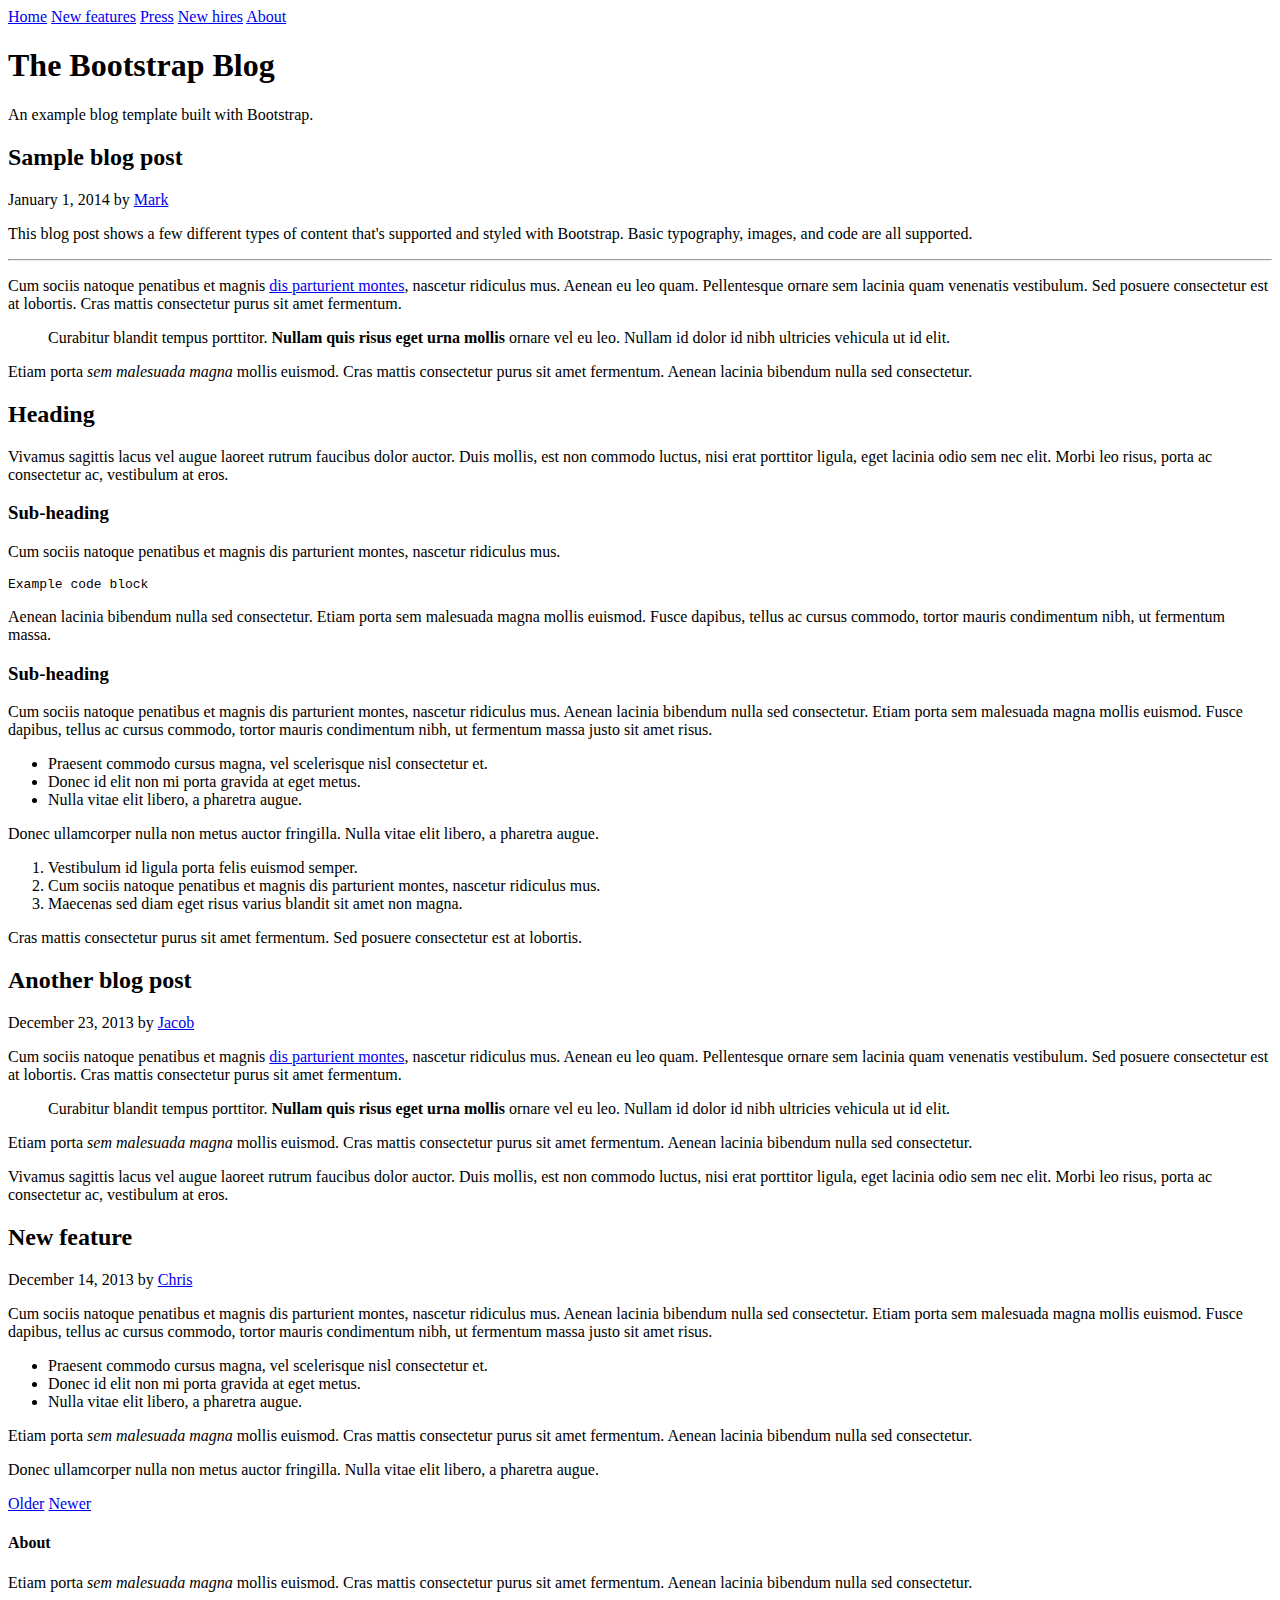
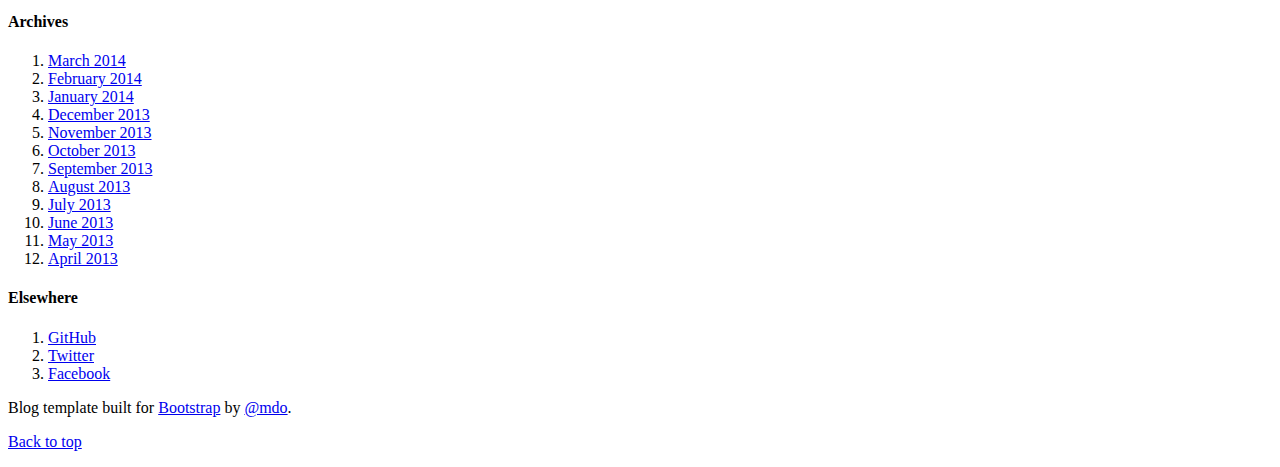
==== michael-shinners-mockups/Blog Template for Bootstrap.htm @ 8bb4df5a "Bootstrap example Added html and css file for an example bootstrap blog home page." ====
<!DOCTYPE html>
<!-- saved from url=(0047)http://getbootstrap.com/docs/4.0/examples/blog/ -->
<html lang="en"><head><meta http-equiv="Content-Type" content="text/html; charset=UTF-8">
    
    <meta name="viewport" content="width=device-width, initial-scale=1, shrink-to-fit=no">
    <meta name="description" content="">
    <meta name="author" content="">
    <link rel="icon" href="http://getbootstrap.com/favicon.ico">

    <title>Blog Template for Bootstrap</title>

    <!-- Bootstrap core CSS -->
    <link rel="stylesheet" href="https://maxcdn.bootstrapcdn.com/bootstrap/4.0.0-beta.2/css/bootstrap.min.css" integrity="sha384-PsH8R72JQ3SOdhVi3uxftmaW6Vc51MKb0q5P2rRUpPvrszuE4W1povHYgTpBfshb" crossorigin="anonymous">
    <!-- Custom styles for this template -->
    <link href="./Blog Template for Bootstrap_files/blog.css" rel="stylesheet">
  </head>

  <body cz-shortcut-listen="true">

    <header>
      <div class="blog-masthead">
        <div class="container">
          <nav class="nav">
            <a class="nav-link active" href="http://getbootstrap.com/docs/4.0/examples/blog/#">Home</a>
            <a class="nav-link" href="http://getbootstrap.com/docs/4.0/examples/blog/#">New features</a>
            <a class="nav-link" href="http://getbootstrap.com/docs/4.0/examples/blog/#">Press</a>
            <a class="nav-link" href="http://getbootstrap.com/docs/4.0/examples/blog/#">New hires</a>
            <a class="nav-link" href="http://getbootstrap.com/docs/4.0/examples/blog/#">About</a>
          </nav>
        </div>
      </div>

      <div class="blog-header">
        <div class="container">
          <h1 class="blog-title">The Bootstrap Blog</h1>
          <p class="lead blog-description">An example blog template built with Bootstrap.</p>
        </div>
      </div>
    </header>

    <main role="main" class="container">

      <div class="row">

        <div class="col-sm-8 blog-main">

          <div class="blog-post">
            <h2 class="blog-post-title">Sample blog post</h2>
            <p class="blog-post-meta">January 1, 2014 by <a href="http://getbootstrap.com/docs/4.0/examples/blog/#">Mark</a></p>

            <p>This blog post shows a few different types of content that's supported and styled with Bootstrap. Basic typography, images, and code are all supported.</p>
            <hr>
            <p>Cum sociis natoque penatibus et magnis <a href="http://getbootstrap.com/docs/4.0/examples/blog/#">dis parturient montes</a>, nascetur ridiculus mus. Aenean eu leo quam. Pellentesque ornare sem lacinia quam venenatis vestibulum. Sed posuere consectetur est at lobortis. Cras mattis consectetur purus sit amet fermentum.</p>
            <blockquote>
              <p>Curabitur blandit tempus porttitor. <strong>Nullam quis risus eget urna mollis</strong> ornare vel eu leo. Nullam id dolor id nibh ultricies vehicula ut id elit.</p>
            </blockquote>
            <p>Etiam porta <em>sem malesuada magna</em> mollis euismod. Cras mattis consectetur purus sit amet fermentum. Aenean lacinia bibendum nulla sed consectetur.</p>
            <h2>Heading</h2>
            <p>Vivamus sagittis lacus vel augue laoreet rutrum faucibus dolor auctor. Duis mollis, est non commodo luctus, nisi erat porttitor ligula, eget lacinia odio sem nec elit. Morbi leo risus, porta ac consectetur ac, vestibulum at eros.</p>
            <h3>Sub-heading</h3>
            <p>Cum sociis natoque penatibus et magnis dis parturient montes, nascetur ridiculus mus.</p>
            <pre><code>Example code block</code></pre>
            <p>Aenean lacinia bibendum nulla sed consectetur. Etiam porta sem malesuada magna mollis euismod. Fusce dapibus, tellus ac cursus commodo, tortor mauris condimentum nibh, ut fermentum massa.</p>
            <h3>Sub-heading</h3>
            <p>Cum sociis natoque penatibus et magnis dis parturient montes, nascetur ridiculus mus. Aenean lacinia bibendum nulla sed consectetur. Etiam porta sem malesuada magna mollis euismod. Fusce dapibus, tellus ac cursus commodo, tortor mauris condimentum nibh, ut fermentum massa justo sit amet risus.</p>
            <ul>
              <li>Praesent commodo cursus magna, vel scelerisque nisl consectetur et.</li>
              <li>Donec id elit non mi porta gravida at eget metus.</li>
              <li>Nulla vitae elit libero, a pharetra augue.</li>
            </ul>
            <p>Donec ullamcorper nulla non metus auctor fringilla. Nulla vitae elit libero, a pharetra augue.</p>
            <ol>
              <li>Vestibulum id ligula porta felis euismod semper.</li>
              <li>Cum sociis natoque penatibus et magnis dis parturient montes, nascetur ridiculus mus.</li>
              <li>Maecenas sed diam eget risus varius blandit sit amet non magna.</li>
            </ol>
            <p>Cras mattis consectetur purus sit amet fermentum. Sed posuere consectetur est at lobortis.</p>
          </div><!-- /.blog-post -->

          <div class="blog-post">
            <h2 class="blog-post-title">Another blog post</h2>
            <p class="blog-post-meta">December 23, 2013 by <a href="http://getbootstrap.com/docs/4.0/examples/blog/#">Jacob</a></p>

            <p>Cum sociis natoque penatibus et magnis <a href="http://getbootstrap.com/docs/4.0/examples/blog/#">dis parturient montes</a>, nascetur ridiculus mus. Aenean eu leo quam. Pellentesque ornare sem lacinia quam venenatis vestibulum. Sed posuere consectetur est at lobortis. Cras mattis consectetur purus sit amet fermentum.</p>
            <blockquote>
              <p>Curabitur blandit tempus porttitor. <strong>Nullam quis risus eget urna mollis</strong> ornare vel eu leo. Nullam id dolor id nibh ultricies vehicula ut id elit.</p>
            </blockquote>
            <p>Etiam porta <em>sem malesuada magna</em> mollis euismod. Cras mattis consectetur purus sit amet fermentum. Aenean lacinia bibendum nulla sed consectetur.</p>
            <p>Vivamus sagittis lacus vel augue laoreet rutrum faucibus dolor auctor. Duis mollis, est non commodo luctus, nisi erat porttitor ligula, eget lacinia odio sem nec elit. Morbi leo risus, porta ac consectetur ac, vestibulum at eros.</p>
          </div><!-- /.blog-post -->

          <div class="blog-post">
            <h2 class="blog-post-title">New feature</h2>
            <p class="blog-post-meta">December 14, 2013 by <a href="http://getbootstrap.com/docs/4.0/examples/blog/#">Chris</a></p>

            <p>Cum sociis natoque penatibus et magnis dis parturient montes, nascetur ridiculus mus. Aenean lacinia bibendum nulla sed consectetur. Etiam porta sem malesuada magna mollis euismod. Fusce dapibus, tellus ac cursus commodo, tortor mauris condimentum nibh, ut fermentum massa justo sit amet risus.</p>
            <ul>
              <li>Praesent commodo cursus magna, vel scelerisque nisl consectetur et.</li>
              <li>Donec id elit non mi porta gravida at eget metus.</li>
              <li>Nulla vitae elit libero, a pharetra augue.</li>
            </ul>
            <p>Etiam porta <em>sem malesuada magna</em> mollis euismod. Cras mattis consectetur purus sit amet fermentum. Aenean lacinia bibendum nulla sed consectetur.</p>
            <p>Donec ullamcorper nulla non metus auctor fringilla. Nulla vitae elit libero, a pharetra augue.</p>
          </div><!-- /.blog-post -->

          <nav class="blog-pagination">
            <a class="btn btn-outline-primary" href="http://getbootstrap.com/docs/4.0/examples/blog/#">Older</a>
            <a class="btn btn-outline-secondary disabled" href="http://getbootstrap.com/docs/4.0/examples/blog/#">Newer</a>
          </nav>

        </div><!-- /.blog-main -->

        <aside class="col-sm-3 ml-sm-auto blog-sidebar">
          <div class="sidebar-module sidebar-module-inset">
            <h4>About</h4>
            <p>Etiam porta <em>sem malesuada magna</em> mollis euismod. Cras mattis consectetur purus sit amet fermentum. Aenean lacinia bibendum nulla sed consectetur.</p>
          </div>
          <div class="sidebar-module">
            <h4>Archives</h4>
            <ol class="list-unstyled">
              <li><a href="http://getbootstrap.com/docs/4.0/examples/blog/#">March 2014</a></li>
              <li><a href="http://getbootstrap.com/docs/4.0/examples/blog/#">February 2014</a></li>
              <li><a href="http://getbootstrap.com/docs/4.0/examples/blog/#">January 2014</a></li>
              <li><a href="http://getbootstrap.com/docs/4.0/examples/blog/#">December 2013</a></li>
              <li><a href="http://getbootstrap.com/docs/4.0/examples/blog/#">November 2013</a></li>
              <li><a href="http://getbootstrap.com/docs/4.0/examples/blog/#">October 2013</a></li>
              <li><a href="http://getbootstrap.com/docs/4.0/examples/blog/#">September 2013</a></li>
              <li><a href="http://getbootstrap.com/docs/4.0/examples/blog/#">August 2013</a></li>
              <li><a href="http://getbootstrap.com/docs/4.0/examples/blog/#">July 2013</a></li>
              <li><a href="http://getbootstrap.com/docs/4.0/examples/blog/#">June 2013</a></li>
              <li><a href="http://getbootstrap.com/docs/4.0/examples/blog/#">May 2013</a></li>
              <li><a href="http://getbootstrap.com/docs/4.0/examples/blog/#">April 2013</a></li>
            </ol>
          </div>
          <div class="sidebar-module">
            <h4>Elsewhere</h4>
            <ol class="list-unstyled">
              <li><a href="http://getbootstrap.com/docs/4.0/examples/blog/#">GitHub</a></li>
              <li><a href="http://getbootstrap.com/docs/4.0/examples/blog/#">Twitter</a></li>
              <li><a href="http://getbootstrap.com/docs/4.0/examples/blog/#">Facebook</a></li>
            </ol>
          </div>
        </aside><!-- /.blog-sidebar -->

      </div><!-- /.row -->

    </main><!-- /.container -->

    <footer class="blog-footer">
      <p>Blog template built for <a href="https://getbootstrap.com/">Bootstrap</a> by <a href="https://twitter.com/mdo">@mdo</a>.</p>
      <p>
        <a href="http://getbootstrap.com/docs/4.0/examples/blog/#">Back to top</a>
      </p>
    </footer>


    <!-- Bootstrap core JavaScript
    ================================================== -->
    <!-- Placed at the end of the document so the pages load faster -->
    <script src="https://code.jquery.com/jquery-3.2.1.slim.min.js" integrity="sha384-KJ3o2DKtIkvYIK3UENzmM7KCkRr/rE9/Qpg6aAZGJwFDMVNA/GpGFF93hXpG5KkN" crossorigin="anonymous"></script>
    <script>window.jQuery || document.write('<script src="../../../../assets/js/vendor/jquery.min.js"><\/script>')</script>
    <script src="https://cdnjs.cloudflare.com/ajax/libs/popper.js/1.12.3/umd/popper.min.js" integrity="sha384-vFJXuSJphROIrBnz7yo7oB41mKfc8JzQZiCq4NCceLEaO4IHwicKwpJf9c9IpFgh" crossorigin="anonymous"></script>
    <script src="https://maxcdn.bootstrapcdn.com/bootstrap/4.0.0-beta.2/js/bootstrap.min.js" integrity="sha384-alpBpkh1PFOepccYVYDB4do5UnbKysX5WZXm3XxPqe5iKTfUKjNkCk9SaVuEZflJ" crossorigin="anonymous"></script>
  

</body></html>
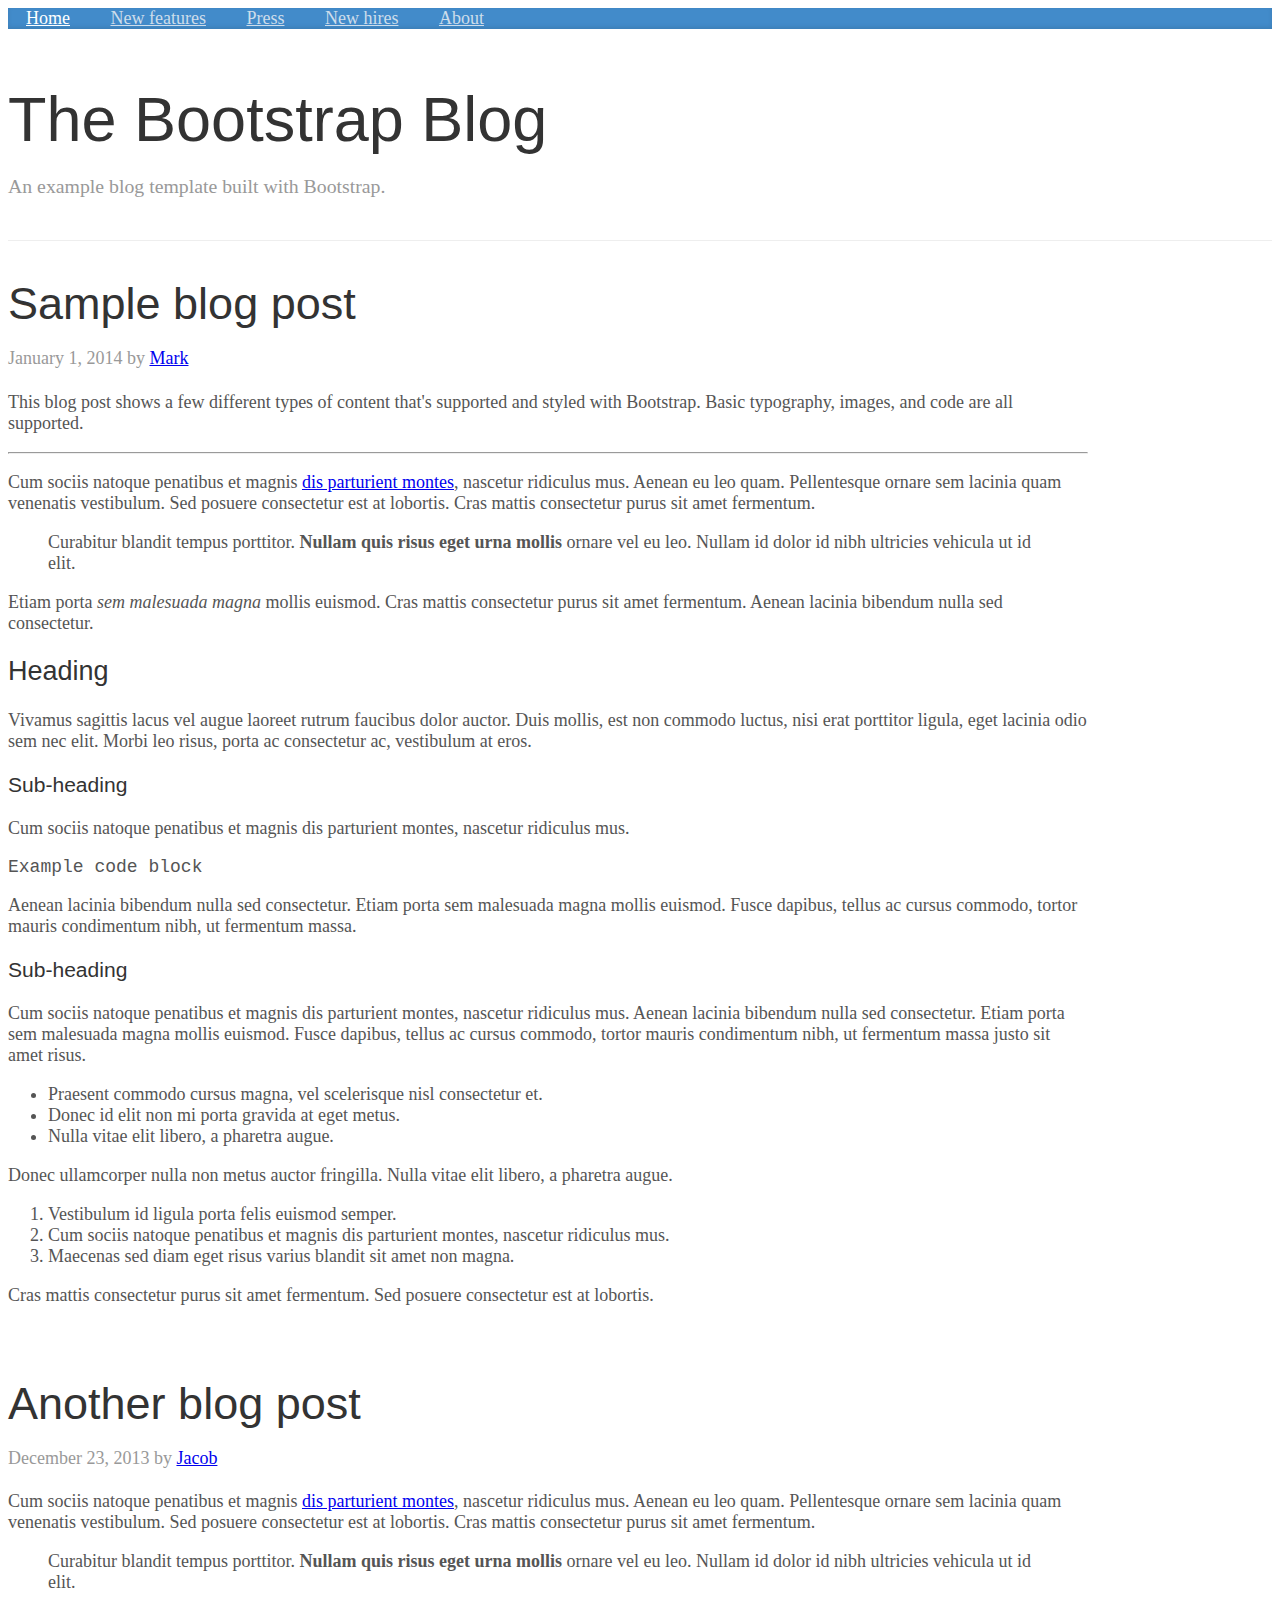
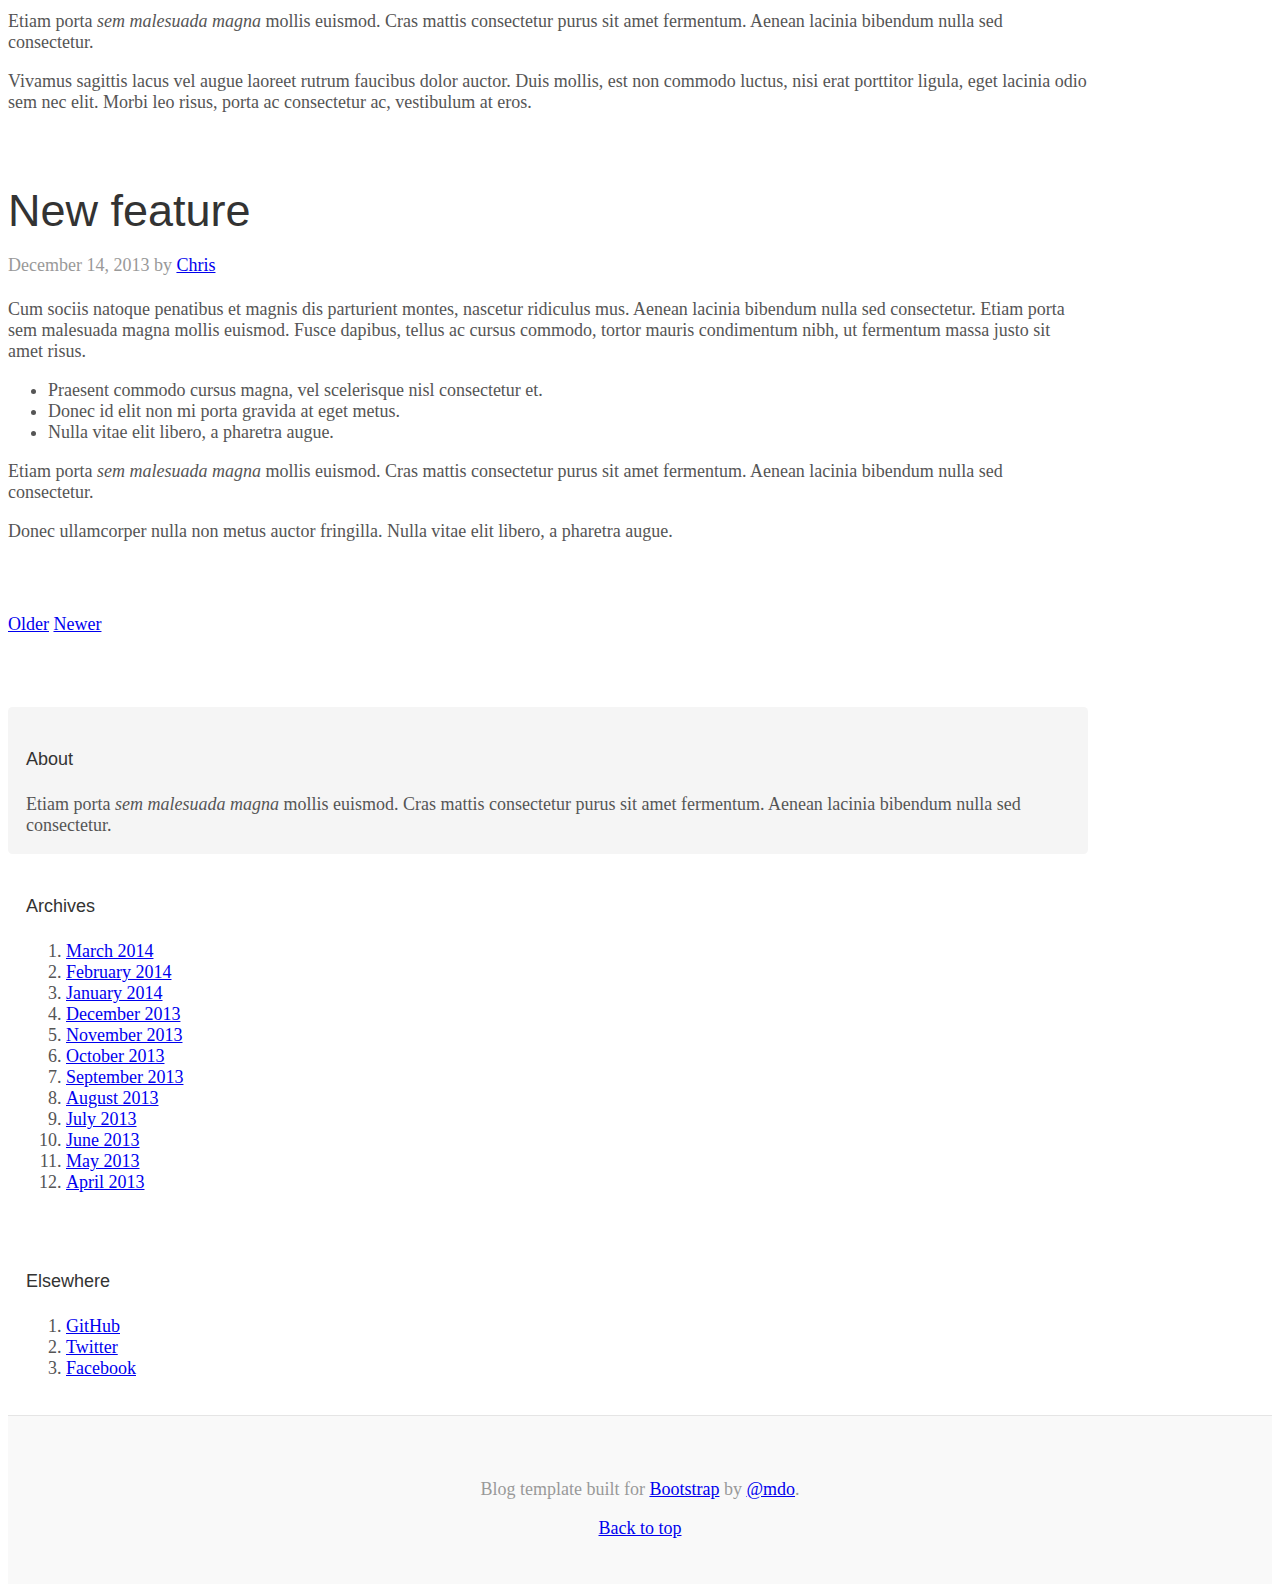
==== commit 8718b580: "Basic jinja format Made basic jinja files for demonstrating inheritance." ====
--- a/michael-shinners-mockups/Blog Template for Bootstrap.htm
+++ b/michael-shinners-mockups/Blog Template for Bootstrap.htm
@@ -12,7 +12,7 @@
     <!-- Bootstrap core CSS -->
     <link rel="stylesheet" href="https://maxcdn.bootstrapcdn.com/bootstrap/4.0.0-beta.2/css/bootstrap.min.css" integrity="sha384-PsH8R72JQ3SOdhVi3uxftmaW6Vc51MKb0q5P2rRUpPvrszuE4W1povHYgTpBfshb" crossorigin="anonymous">
     <!-- Custom styles for this template -->
-    <link href="./Blog Template for Bootstrap_files/blog.css" rel="stylesheet">
+    <link href="./blog.css" rel="stylesheet">
   </head>
 
   <body cz-shortcut-listen="true">
--- a/michael-shinners-mockups/blog.css
+++ b/michael-shinners-mockups/blog.css
@@ -0,0 +1,170 @@
+/*
+ * Globals
+ */
+
+@media (min-width: 48em) {
+  html {
+    font-size: 18px;
+  }
+}
+
+body {
+  font-family: Georgia, "Times New Roman", Times, serif;
+  color: #555;
+}
+
+h1,
+.h1,
+h2,
+.h2,
+h3,
+.h3,
+h4,
+.h4,
+h5,
+.h5,
+h6,
+.h6 {
+  font-family: "Helvetica Neue", Helvetica, Arial, sans-serif;
+  font-weight: 400;
+  color: #333;
+}
+
+
+/*
+ * Override Bootstrap's default container.
+ */
+
+.container {
+  max-width: 60rem;
+}
+
+
+/*
+ * Masthead for nav
+ */
+
+.blog-masthead {
+  margin-bottom: 3rem;
+  background-color: #428bca;
+  box-shadow: inset 0 -.1rem .25rem rgba(0,0,0,.1);
+}
+
+/* Nav links */
+.nav-link {
+  position: relative;
+  padding: 1rem;
+  font-weight: 500;
+  color: #cdddeb;
+}
+.nav-link:hover,
+.nav-link:focus {
+  color: #fff;
+  background-color: transparent;
+}
+
+/* Active state gets a caret at the bottom */
+.nav-link.active {
+  color: #fff;
+}
+.nav-link.active::after {
+  position: absolute;
+  bottom: 0;
+  left: 50%;
+  width: 0;
+  height: 0;
+  margin-left: -.3rem;
+  vertical-align: middle;
+  content: "";
+  border-right: .3rem solid transparent;
+  border-bottom: .3rem solid;
+  border-left: .3rem solid transparent;
+}
+
+
+/*
+ * Blog name and description
+ */
+
+.blog-header {
+  padding-bottom: 1.25rem;
+  margin-bottom: 2rem;
+  border-bottom: .05rem solid #eee;
+}
+.blog-title {
+  margin-bottom: 0;
+  font-size: 2rem;
+  font-weight: 400;
+}
+.blog-description {
+  font-size: 1.1rem;
+  color: #999;
+}
+
+@media (min-width: 40em) {
+  .blog-title {
+    font-size: 3.5rem;
+  }
+}
+
+
+/*
+ * Main column and sidebar layout
+ */
+
+/* Sidebar modules for boxing content */
+.sidebar-module {
+  padding: 1rem;
+}
+.sidebar-module-inset {
+  padding: 1rem;
+  background-color: #f5f5f5;
+  border-radius: .25rem;
+}
+.sidebar-module-inset p:last-child,
+.sidebar-module-inset ul:last-child,
+.sidebar-module-inset ol:last-child {
+  margin-bottom: 0;
+}
+
+
+/* Pagination */
+.blog-pagination {
+  margin-bottom: 4rem;
+}
+.blog-pagination > .btn {
+  border-radius: 2rem;
+}
+
+
+/*
+ * Blog posts
+ */
+
+.blog-post {
+  margin-bottom: 4rem;
+}
+.blog-post-title {
+  margin-bottom: .25rem;
+  font-size: 2.5rem;
+}
+.blog-post-meta {
+  margin-bottom: 1.25rem;
+  color: #999;
+}
+
+
+/*
+ * Footer
+ */
+
+.blog-footer {
+  padding: 2.5rem 0;
+  color: #999;
+  text-align: center;
+  background-color: #f9f9f9;
+  border-top: .05rem solid #e5e5e5;
+}
+.blog-footer p:last-child {
+  margin-bottom: 0;
+}
